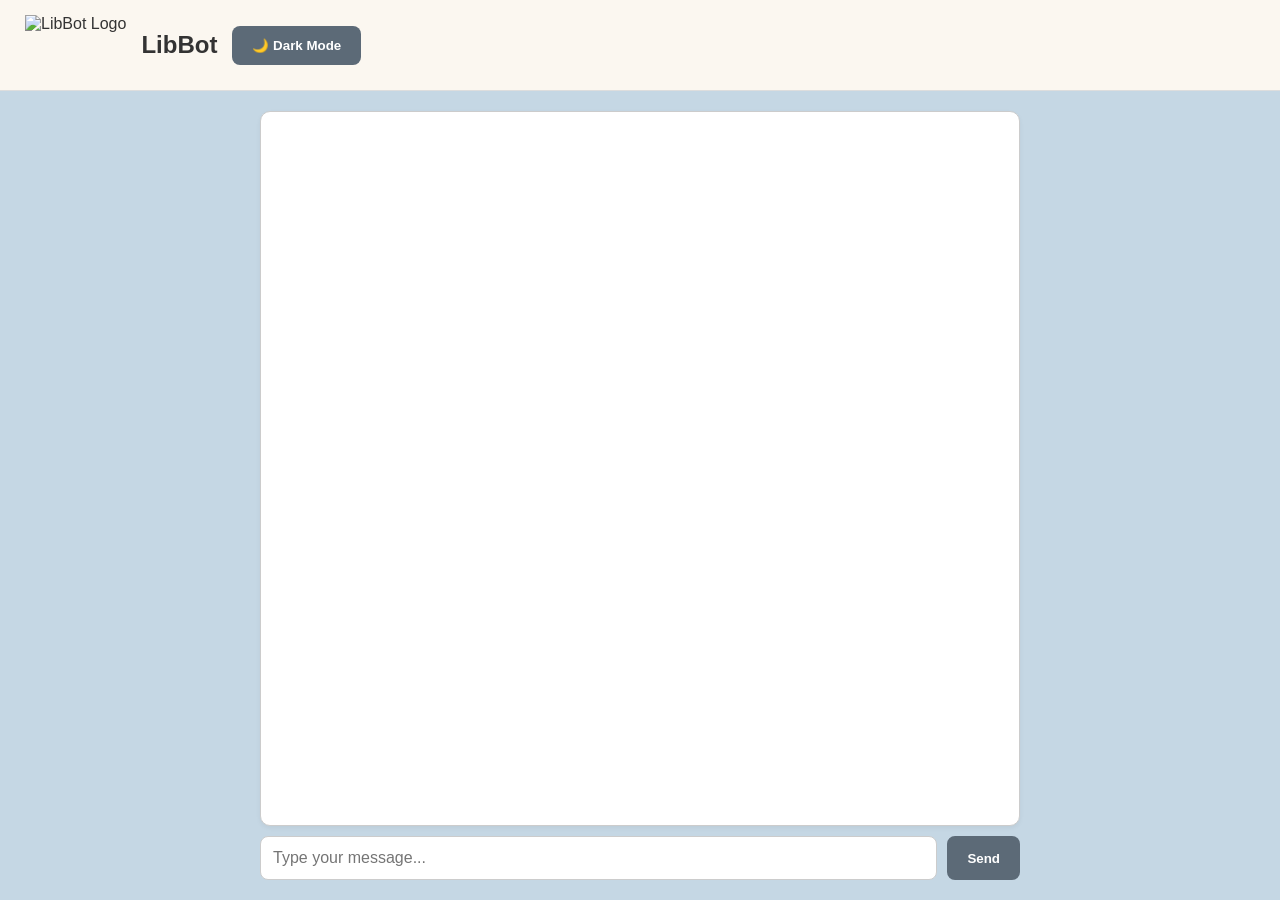
==== libbot_demo/web/index.html @ 5af58334 "Reorganized directory structure" ====
<!DOCTYPE html>
<html lang="en">

<head>
    <meta charset="UTF-8">
    <title>LibBot</title>
    <link rel="stylesheet" href="style.css">
</head>

<body class="light">

    <header class="header">
        <img id="logo" src="/web/assets/logo-light.png" alt="LibBot Logo" class="logo">
        <h1>LibBot</h1>
        <button id="mode-toggle">🌙 Dark Mode</button>
    </header>


    <main class="chat-wrapper">
        <div id="chat-box" class="chat-box"></div>
        <div class="input-area">
            <input type="text" id="user-input" placeholder="Type your message..." autocomplete="off" />
            <button onclick="sendMessage()">Send</button>
        </div>
    </main>

    <script src="script.js"></script>
</body>

</html>
---- libbot_demo/web/style.css ----
body {
    margin: 0;
    font-family: 'Segoe UI', sans-serif;
    background-color: #C5D7E4;
    color: #333;
    display: flex;
    flex-direction: column;
    height: 100vh;
  }

  
  
  .header {
    display: flex;
    /* justify-content: space-between; */
    align-items: center;
    gap: 15px;
    padding: 15px 25px;
    background-color: #fbf7f0;
    border-bottom: 1px solid #ddd;
  }
  
  .logo {
    height: 60px;
  }
  
  h1 {
    font-size: 24px;
    margin: 0;
  }
  
  .chat-wrapper {
    display: flex;
    flex-direction: column;
    flex: 1;
    max-width: 800px;
    margin: 0 auto;
    width: 100%;
    padding: 20px;
    box-sizing: border-box;
    overflow: hidden;
  }
  
  .chat-box {
    flex: 1;
    overflow-y: auto;
    background-color: white;
    padding: 20px;
    border: 1px solid #ccc;
    border-radius: 10px;
    margin-bottom: 10px;
    box-shadow: 0 2px 5px rgba(0, 0, 0, 0.05);
  }
  
  .message {
    margin-bottom: 15px;
    line-height: 1.5;
  }
  
  .user {
    text-align: right;
    color: #5c6a77;
    font-weight: 600;
  }
  
  .bot {
    text-align: left;
    color: #000;
  }
  
  .input-area {
    display: flex;
    gap: 10px;
  }
  
  input[type="text"] {
    flex: 1;
    padding: 12px;
    font-size: 16px;
    border-radius: 8px;
    border: 1px solid #ccc;
  }
  
  button {
    background-color: #5c6a77;
    color: white;
    font-weight: bold;
    border: none;
    padding: 12px 20px;
    border-radius: 8px;
    cursor: pointer;
  }
  
  button:hover {
    background-color: #031C34;
  }
  
  body.dark {
    background-color: #1e1e1e;
    color: #e0e0e0;
  }
  
  body.dark .header {
    background-color: #171110;
    border-bottom: 1px solid #444;
  }
  
  body.dark .chat-box {
    background-color: #2b2b2b;
    border-color: #444;
    color: #f0f0f0;
  }
  
  body.dark .user {
    color: #80cbc4;
  }
  
  body.dark .bot {
    color: #e0e0e0;
  }
  
  body.dark input[type="text"] {
    background-color: #333;
    color: #fff;
    border: 1px solid #555;
  }
  
  body.dark button {
    background-color: #E87A1B;
  }
  
  body.dark button:hover {
    background-color: #81180D;
  }
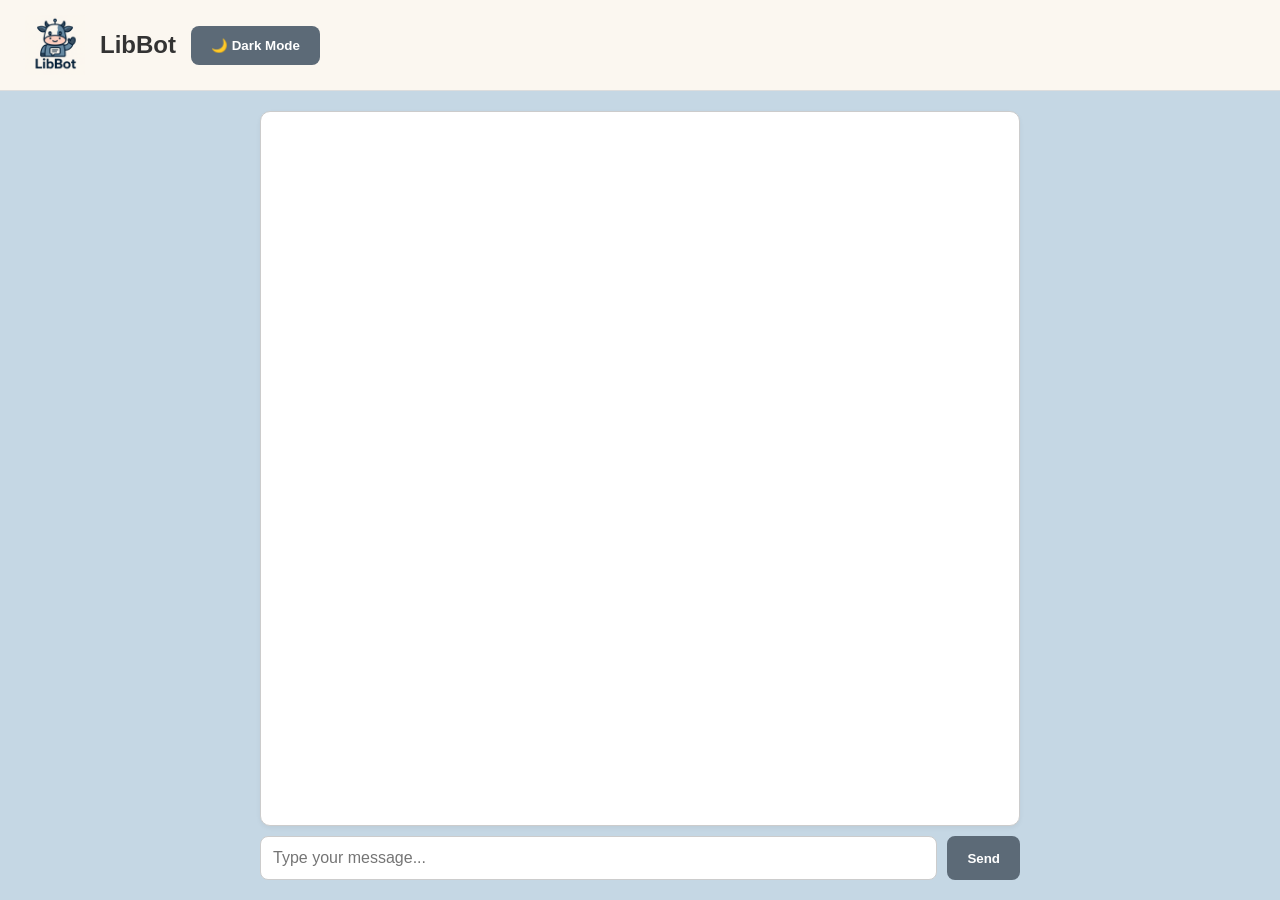
==== commit cc183215: "Updated html" ====
--- a/libbot_demo/web/index.html
+++ b/libbot_demo/web/index.html
@@ -10,7 +10,7 @@
 <body class="light">
 
     <header class="header">
-        <img id="logo" src="/web/assets/logo-light.png" alt="LibBot Logo" class="logo">
+        <img id="logo" src="assets/logo-light.png" alt="LibBot Logo" class="logo">
         <h1>LibBot</h1>
         <button id="mode-toggle">🌙 Dark Mode</button>
     </header>
